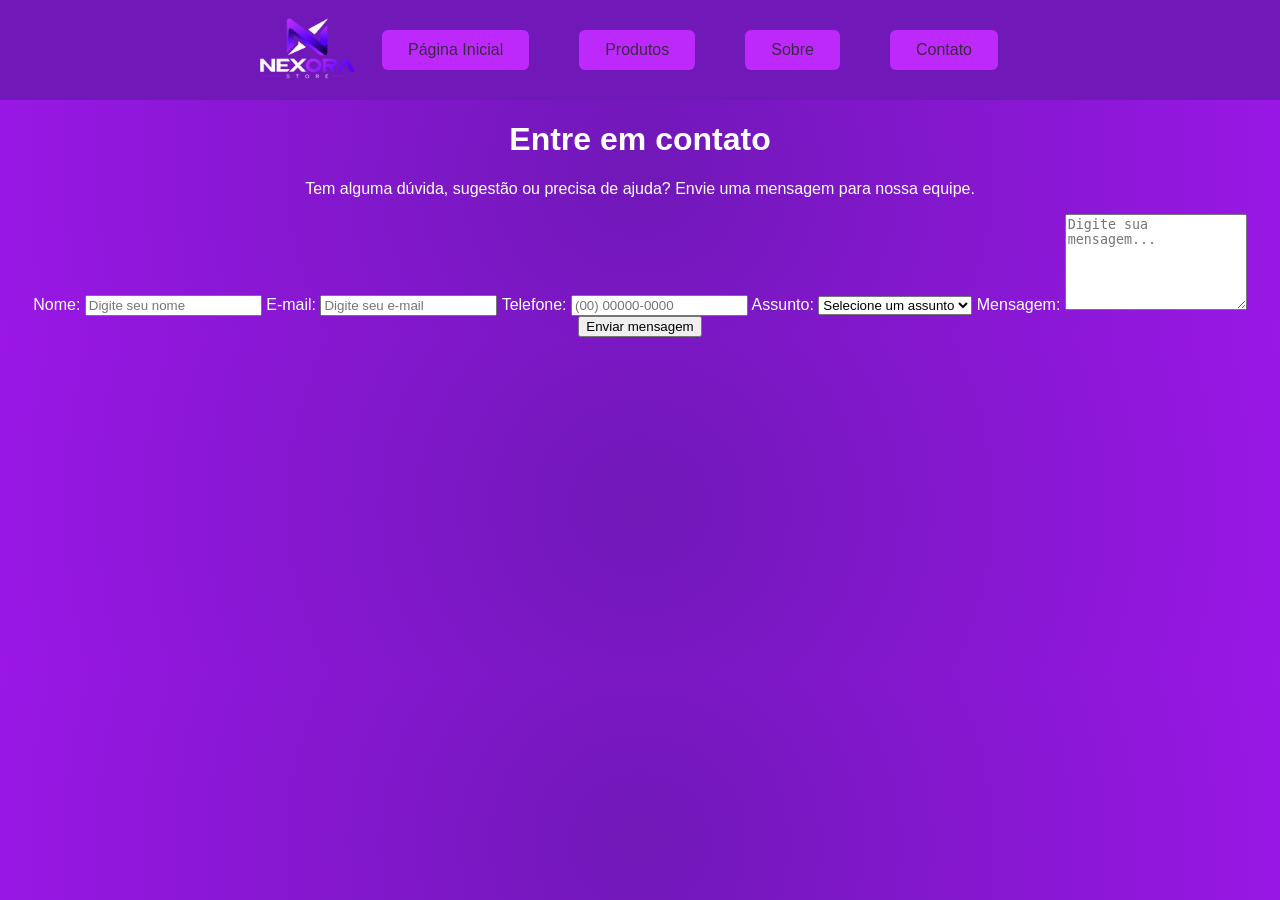
==== contato.html @ d26bb8fe "Inicio da pagina sobre e estilização" ====
<!DOCTYPE html>
<html lang="en">
<head>
    <meta charset="UTF-8">
    <meta name="viewport" content="width=device-width, initial-scale=1.0">
    <link rel="stylesheet" href="contato.css">
    <title>Nexora Store - Contato</title>
</head>
<header class="cabecalho">
<div class="logo">
    <a href="inicial.html">
        <img src="imagens/Logo1.png" width="150" height="0">
    </a>    
</div>
    <button class="link"><a href="inicial.html">Página Inicial</a></button>
    <button class="link"><a href="produtos.html">Produtos</a></button>
    <button class="link"><a href="sobre.html">Sobre</a></button>
    <button class="link"><a href="contato.html">Contato</a></button>    
</header>
<body>
     <div class="conteudo">
            <h1>Entre em contato</h1>
            <p>Tem alguma dúvida, sugestão ou precisa de ajuda? Envie uma mensagem para nossa equipe.</p>
            <form>
                <label for="nome">Nome:</label>
                <input
                    type="text"
                    id="nome"
                    name="nome"
                    placeholder="Digite seu nome"
                    required
                >
                <label for="email">E-mail:</label>
                <input
                    type="email"
                    id="email"
                    name="email"
                    placeholder="Digite seu e-mail"
                    required
                >
                <label for="telefone">Telefone:</label>
                <input
                    type="tel"
                    id="telefone"
                    name="telefone"
                    placeholder="(00) 00000-0000"
                >
                <label for="assunto">Assunto:</label>
                <select id="assunto" name="assunto">
                    <option value="">Selecione um assunto</option>
                    <option value="duvida">Dúvida</option>
                    <option value="pedido">Pedido</option>
                    <option value="problema">Problema</option>
                    <option value="sugestao">Sugestão</option>
                    <option value="outro">Outro</option>

                </select>
                <label for="mensagem">Mensagem:</label>
                <textarea
                    id="mensagem"
                    name="mensagem"
                    rows="6"
                    placeholder="Digite sua mensagem..."
                    required
                ></textarea>
                <button type="submit" class="botao-enviar">
                    Enviar mensagem
                </button>
            </form>
        </div>
</body>
</html>
---- contato.css ----
body {
    background-image: radial-gradient(circle, #7018b8, #9a17e6);
    margin: 0;
    padding: 0;
}
.container {
    display: flex;
    justify-content: center;
    align-items: center;
    height: calc(100vh - 100px);
    font-family: Arial, sans-serif;
}

.conteudo {
    font-family: Arial, sans-serif;
    text-align: center;
    color: #fff;
}
.cabecalho {
    width: 100%;
    height: 100px;
    display: flex;
    justify-content: center;
    align-items: center;
    background-color: #7018b8;
    padding: 0px 50px;
    box-sizing:border-box;
}
.logo img {
    width: 150px;
    height: 100px;
    display: block;
    object-fit: contain;
}
.link{
    background-color: #be29fb;
    cursor: pointer;
    border: none;
    border-radius: 6px;
    margin-right: 50px;
    transition: 0.3s;
}
.link a {
    display: block;
    text-decoration: none;
    color: #3d2746;
    padding: 10px 20px;
    font-size: 16px;
    transition: 0.3s;
}
.link:hover{
    background-color: #811da8;
}
.link:hover a{
    color: hsl(281, 41%, 77%);
}
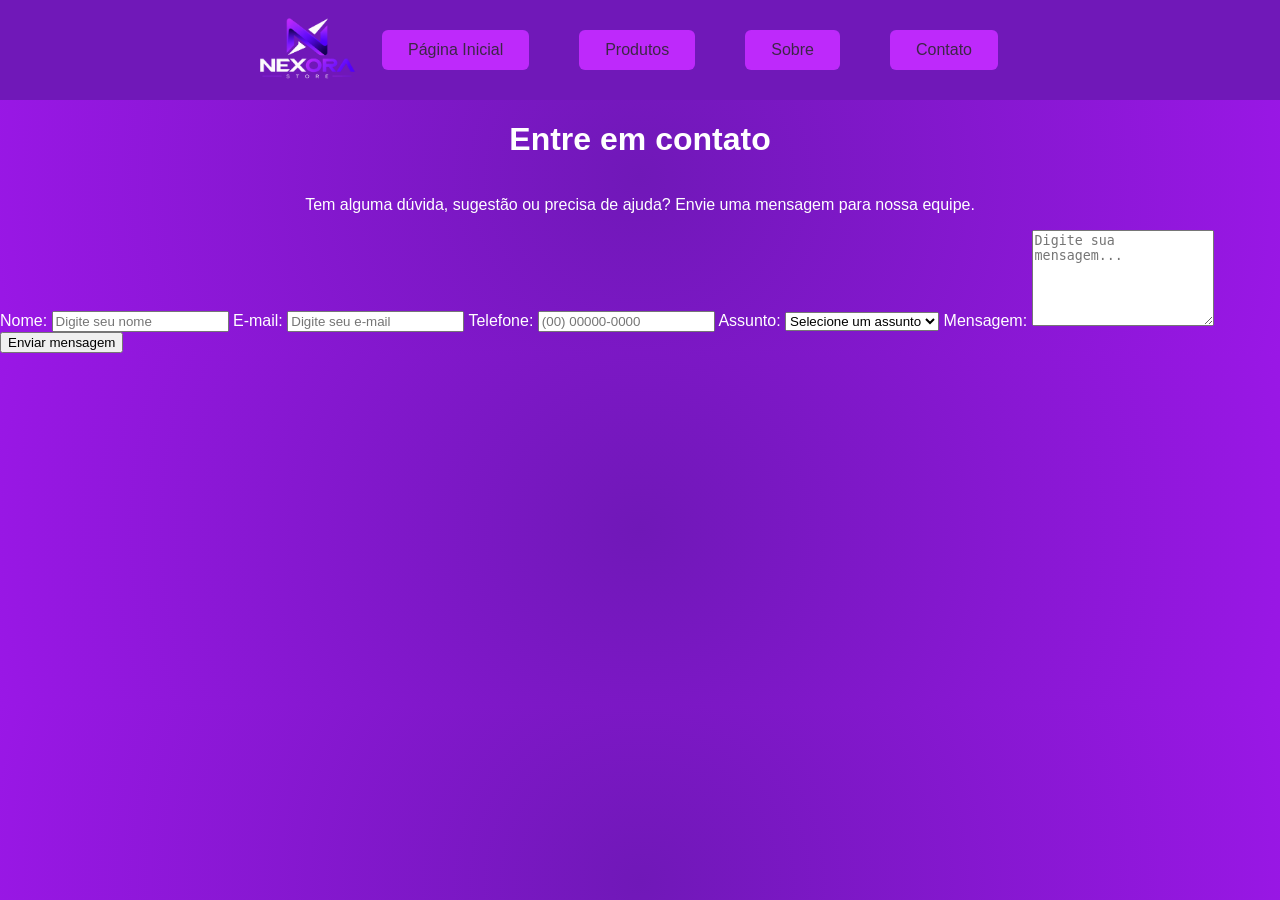
==== commit e58ed3b2: "ultimo ajuste" ====
--- a/contato.html
+++ b/contato.html
@@ -1,5 +1,5 @@
 <!DOCTYPE html>
-<html lang="en">
+<html lang="pt-BR">
 <head>
     <meta charset="UTF-8">
     <meta name="viewport" content="width=device-width, initial-scale=1.0">
--- a/contato.css
+++ b/contato.css
@@ -13,7 +13,10 @@
 
 .conteudo {
     font-family: Arial, sans-serif;
-    text-align: center;
+    display: flex;
+    align-items: center;
+    justify-content: center;
+    flex-direction: column;
     color: #fff;
 }
 .cabecalho {
